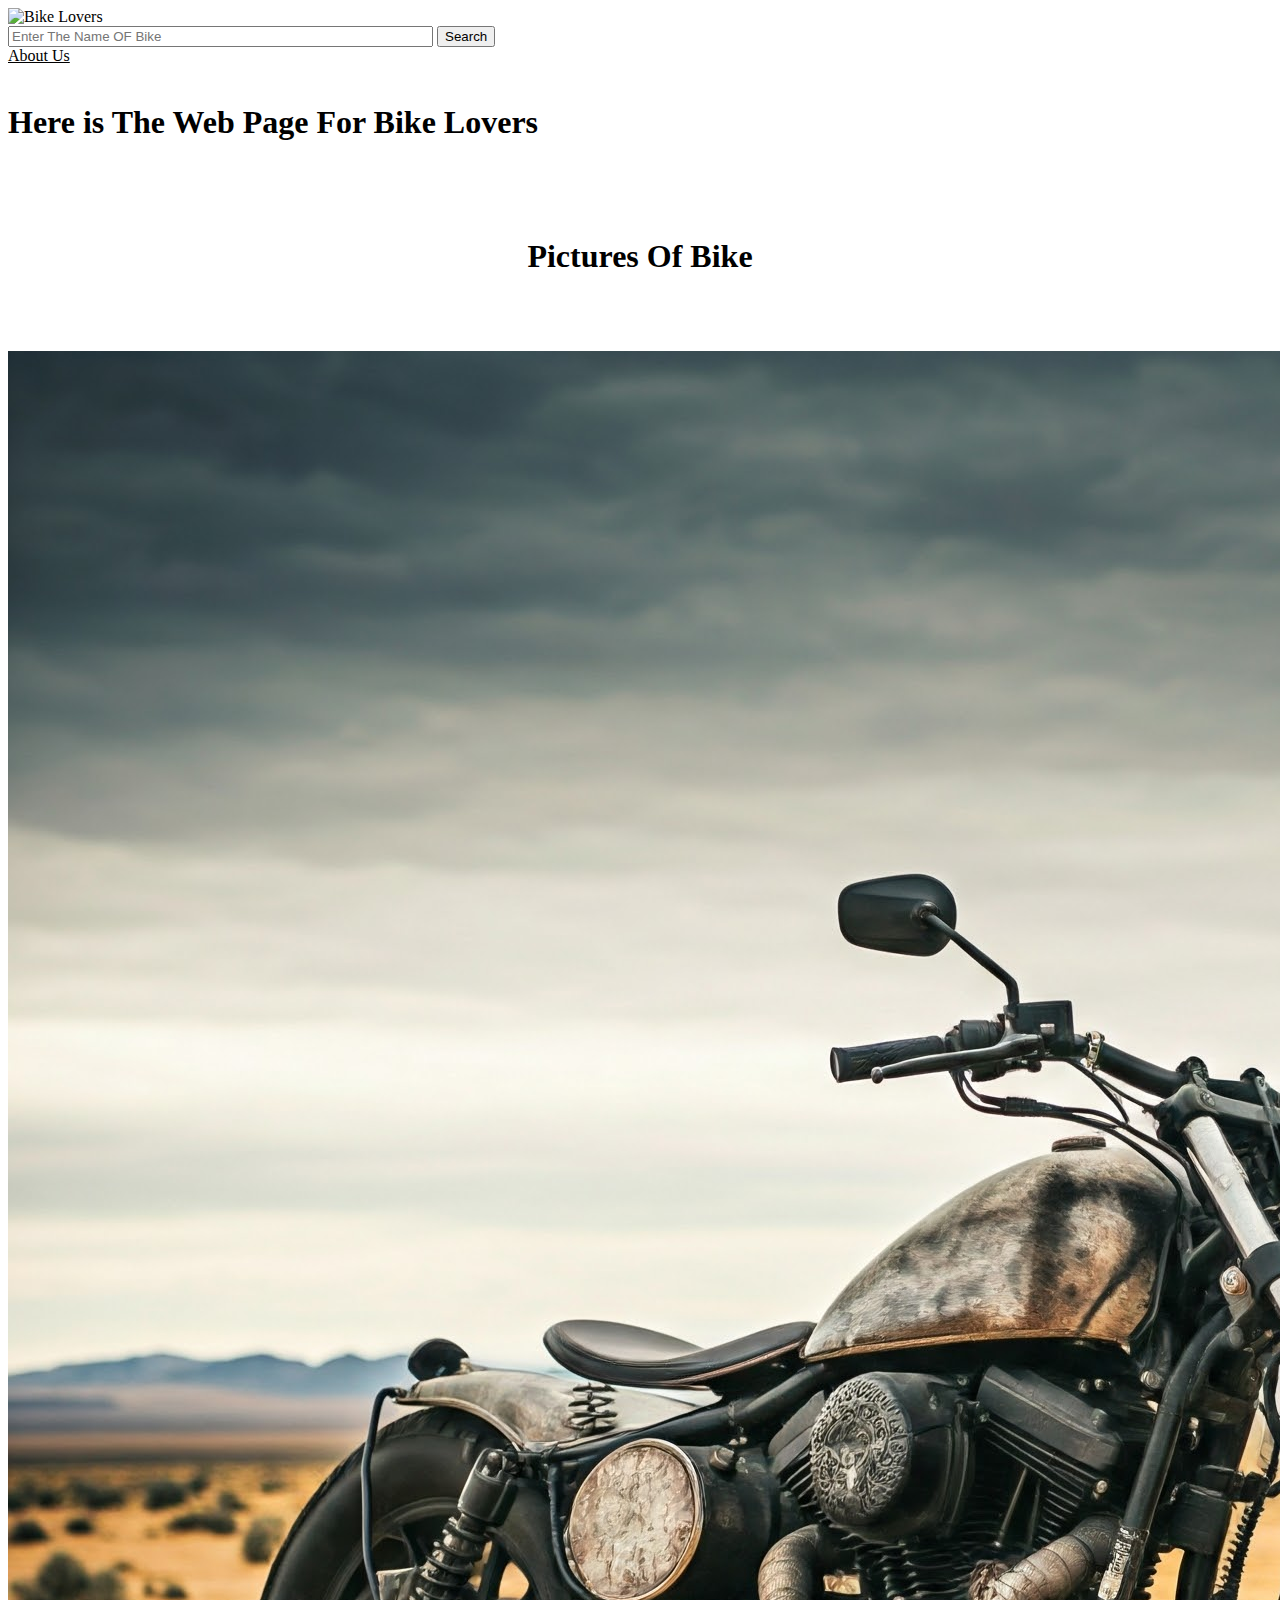
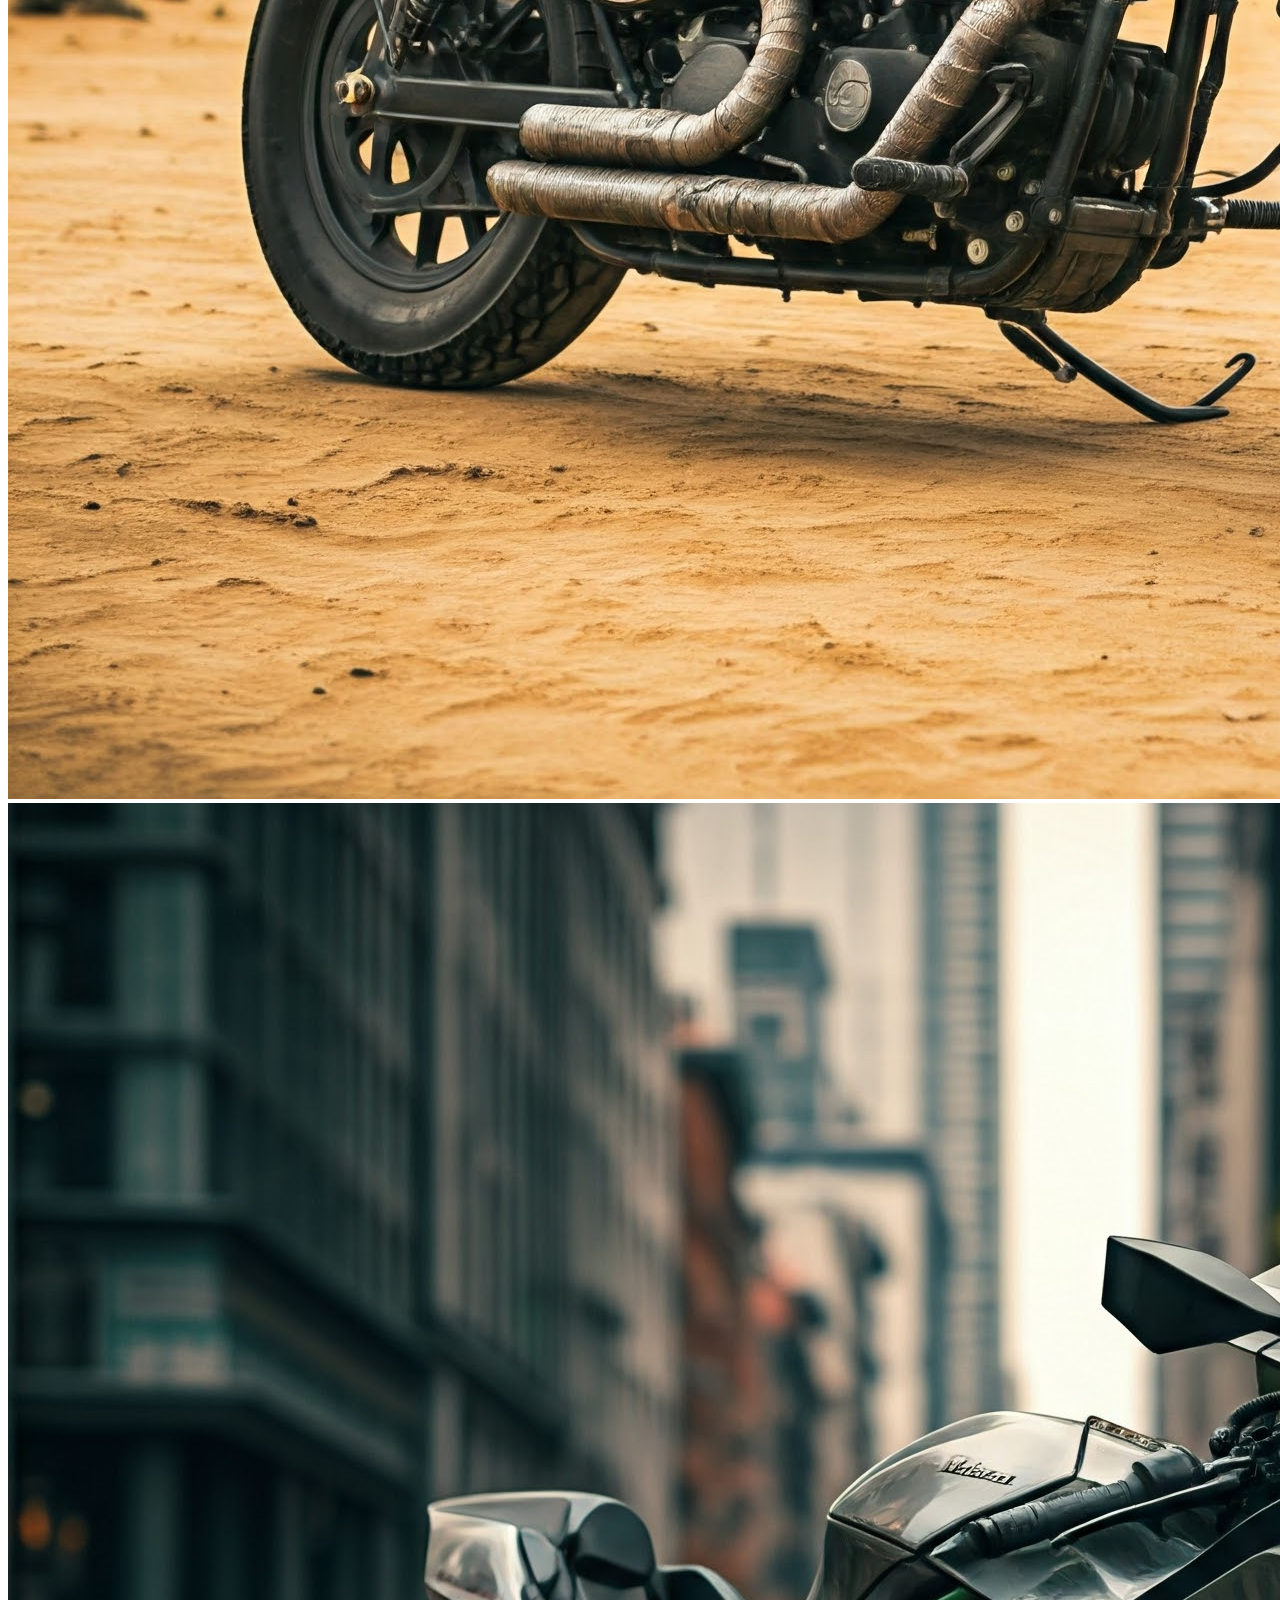
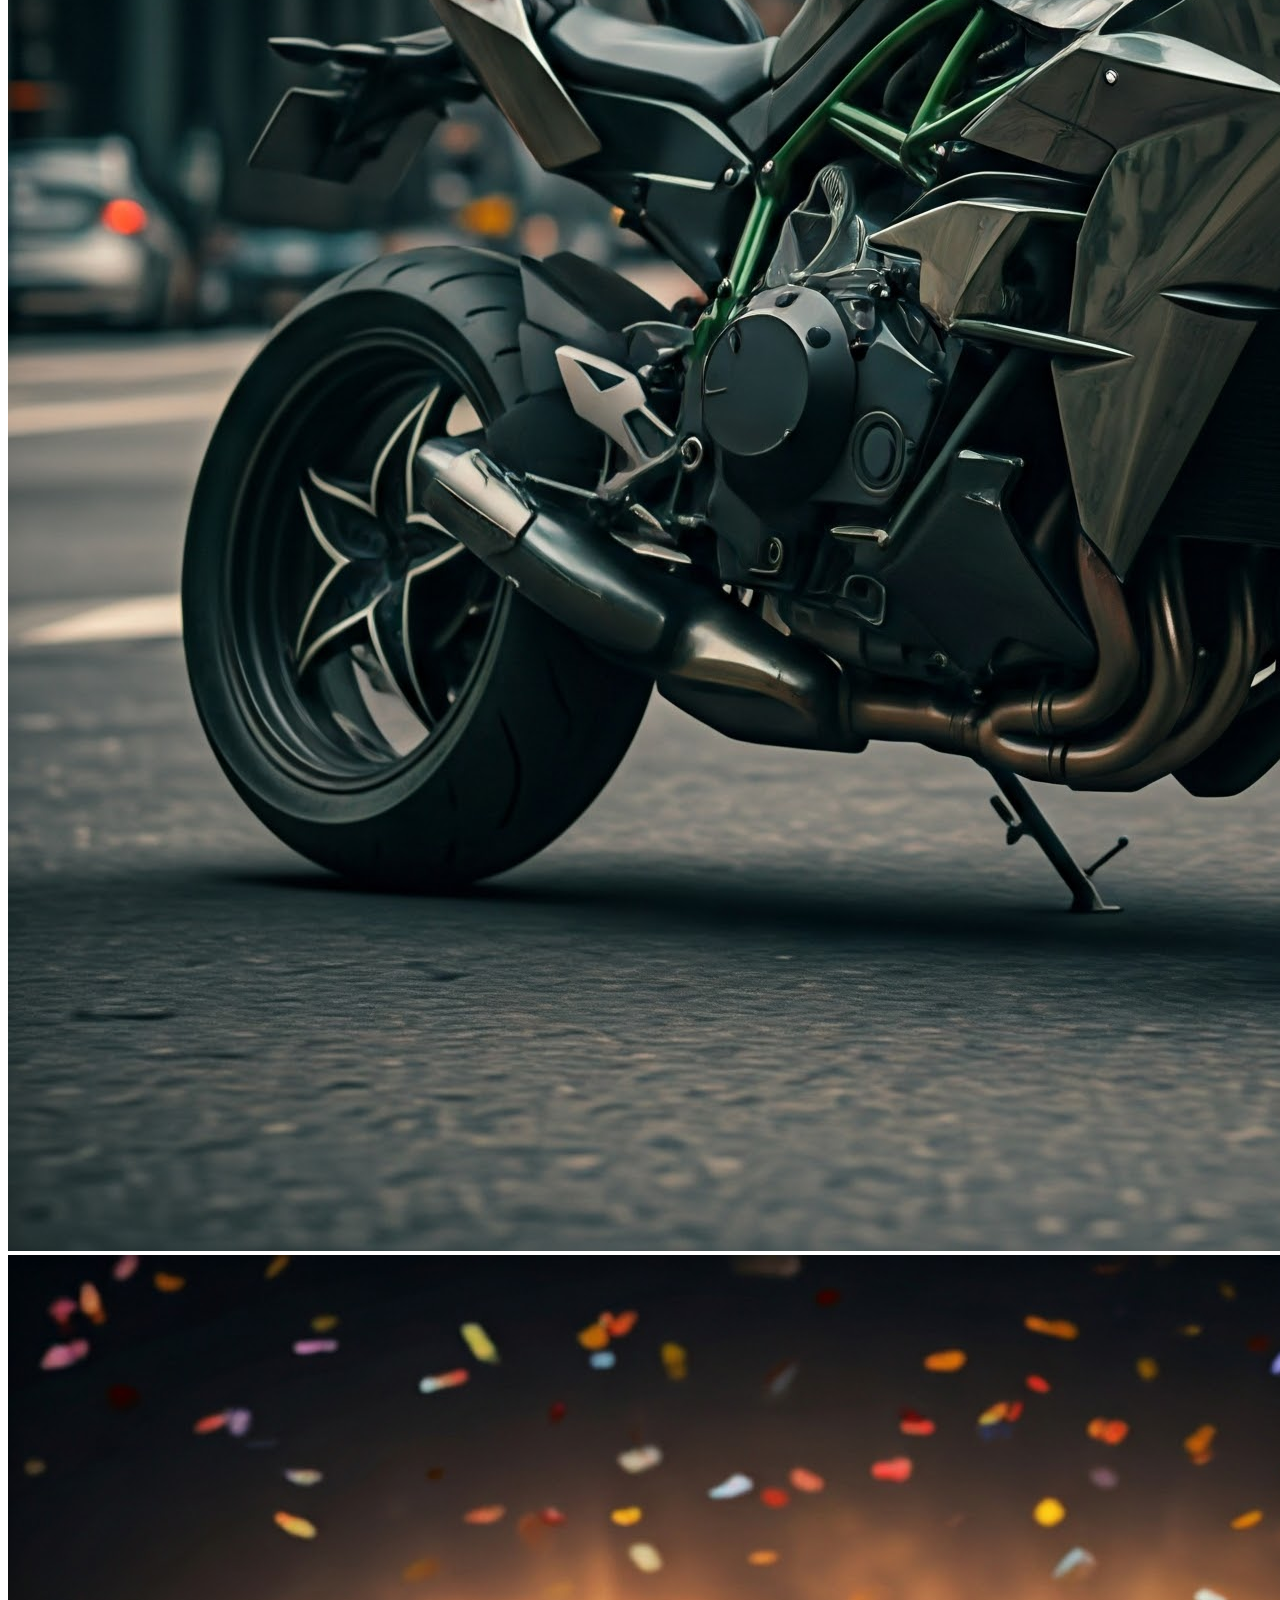
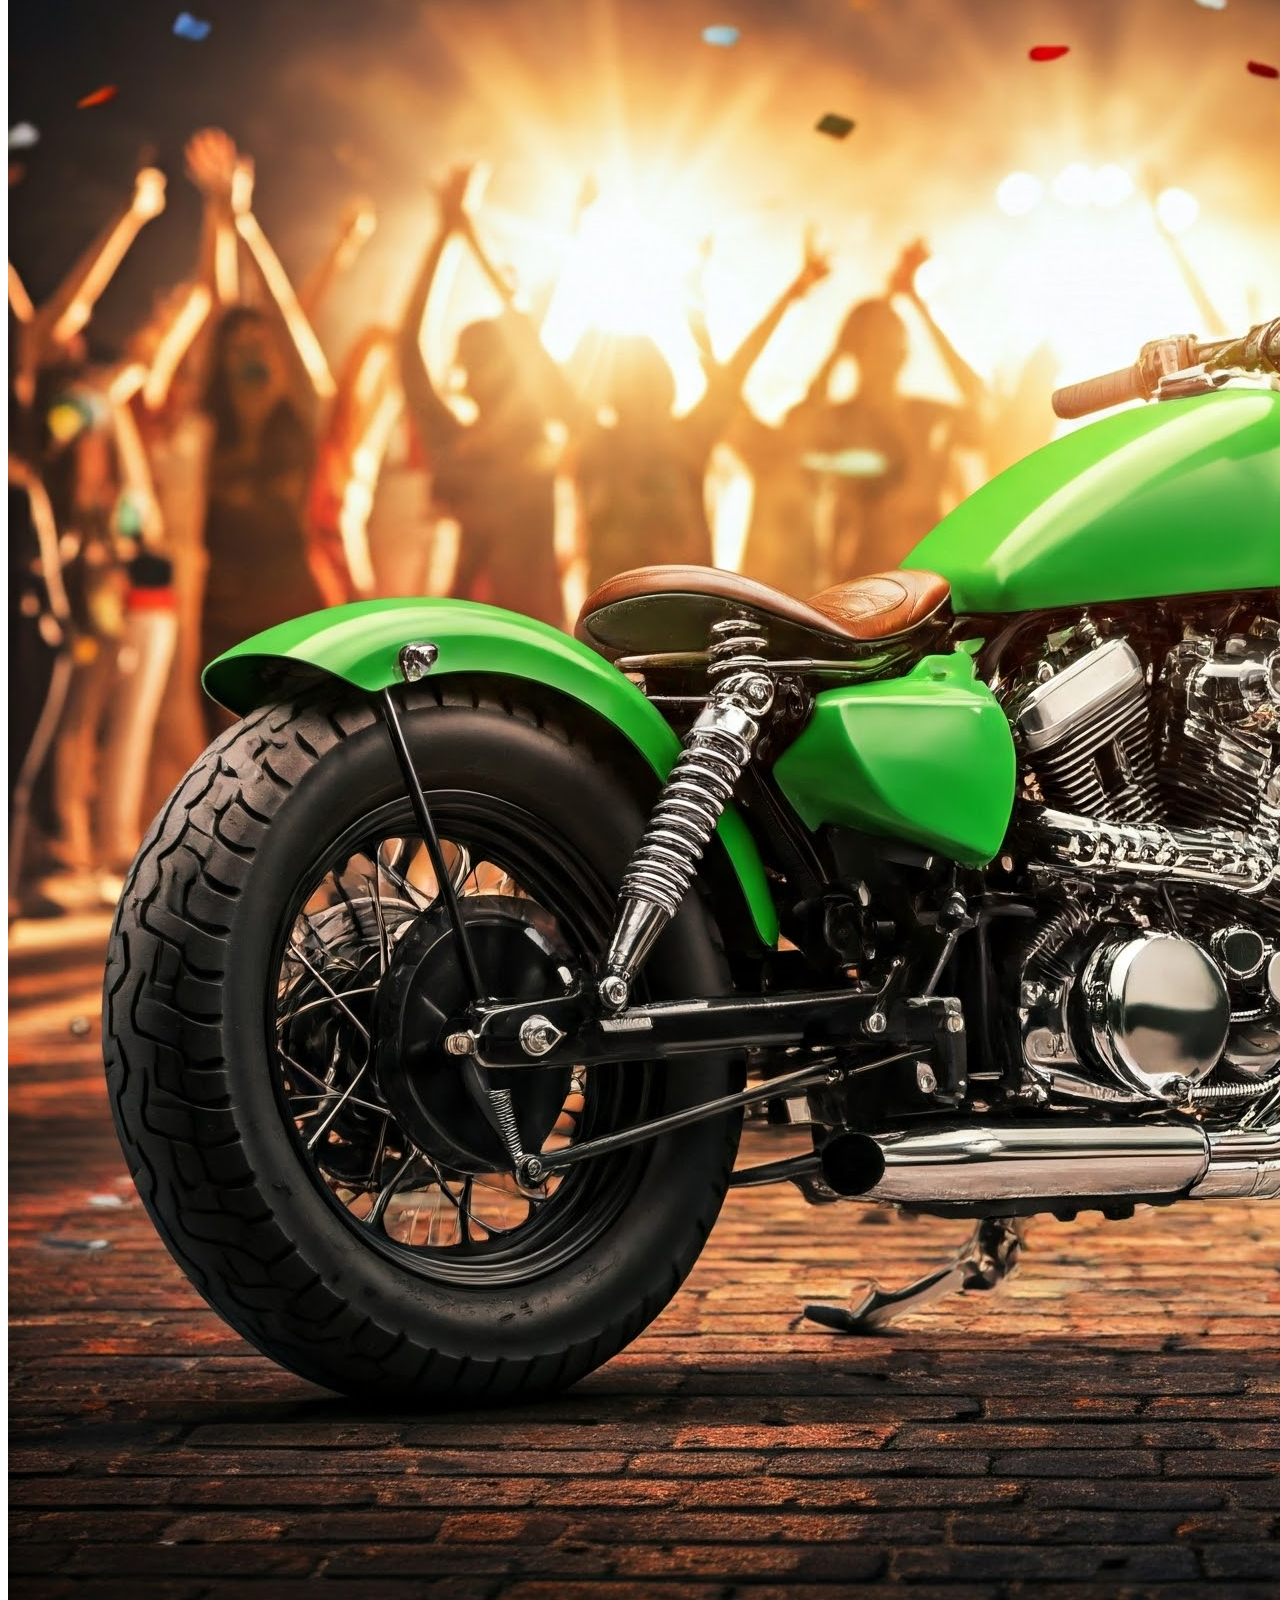
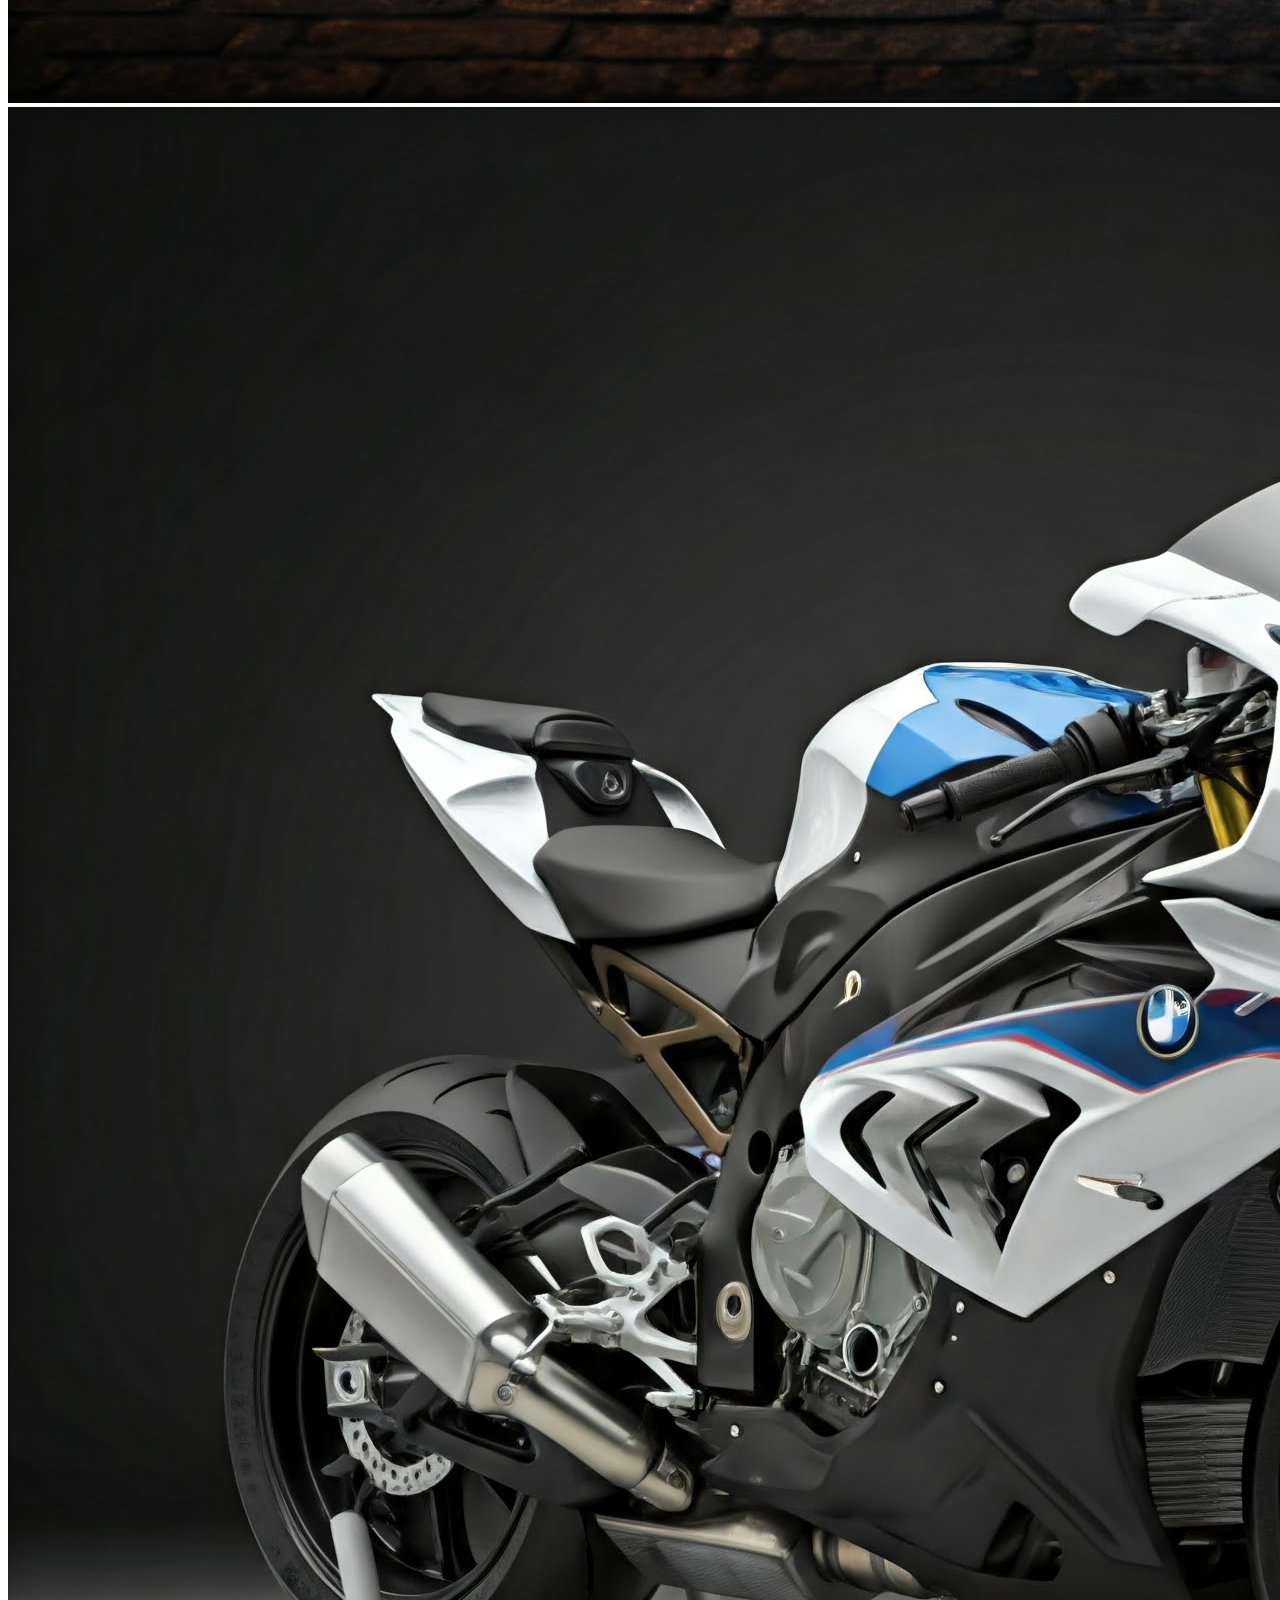
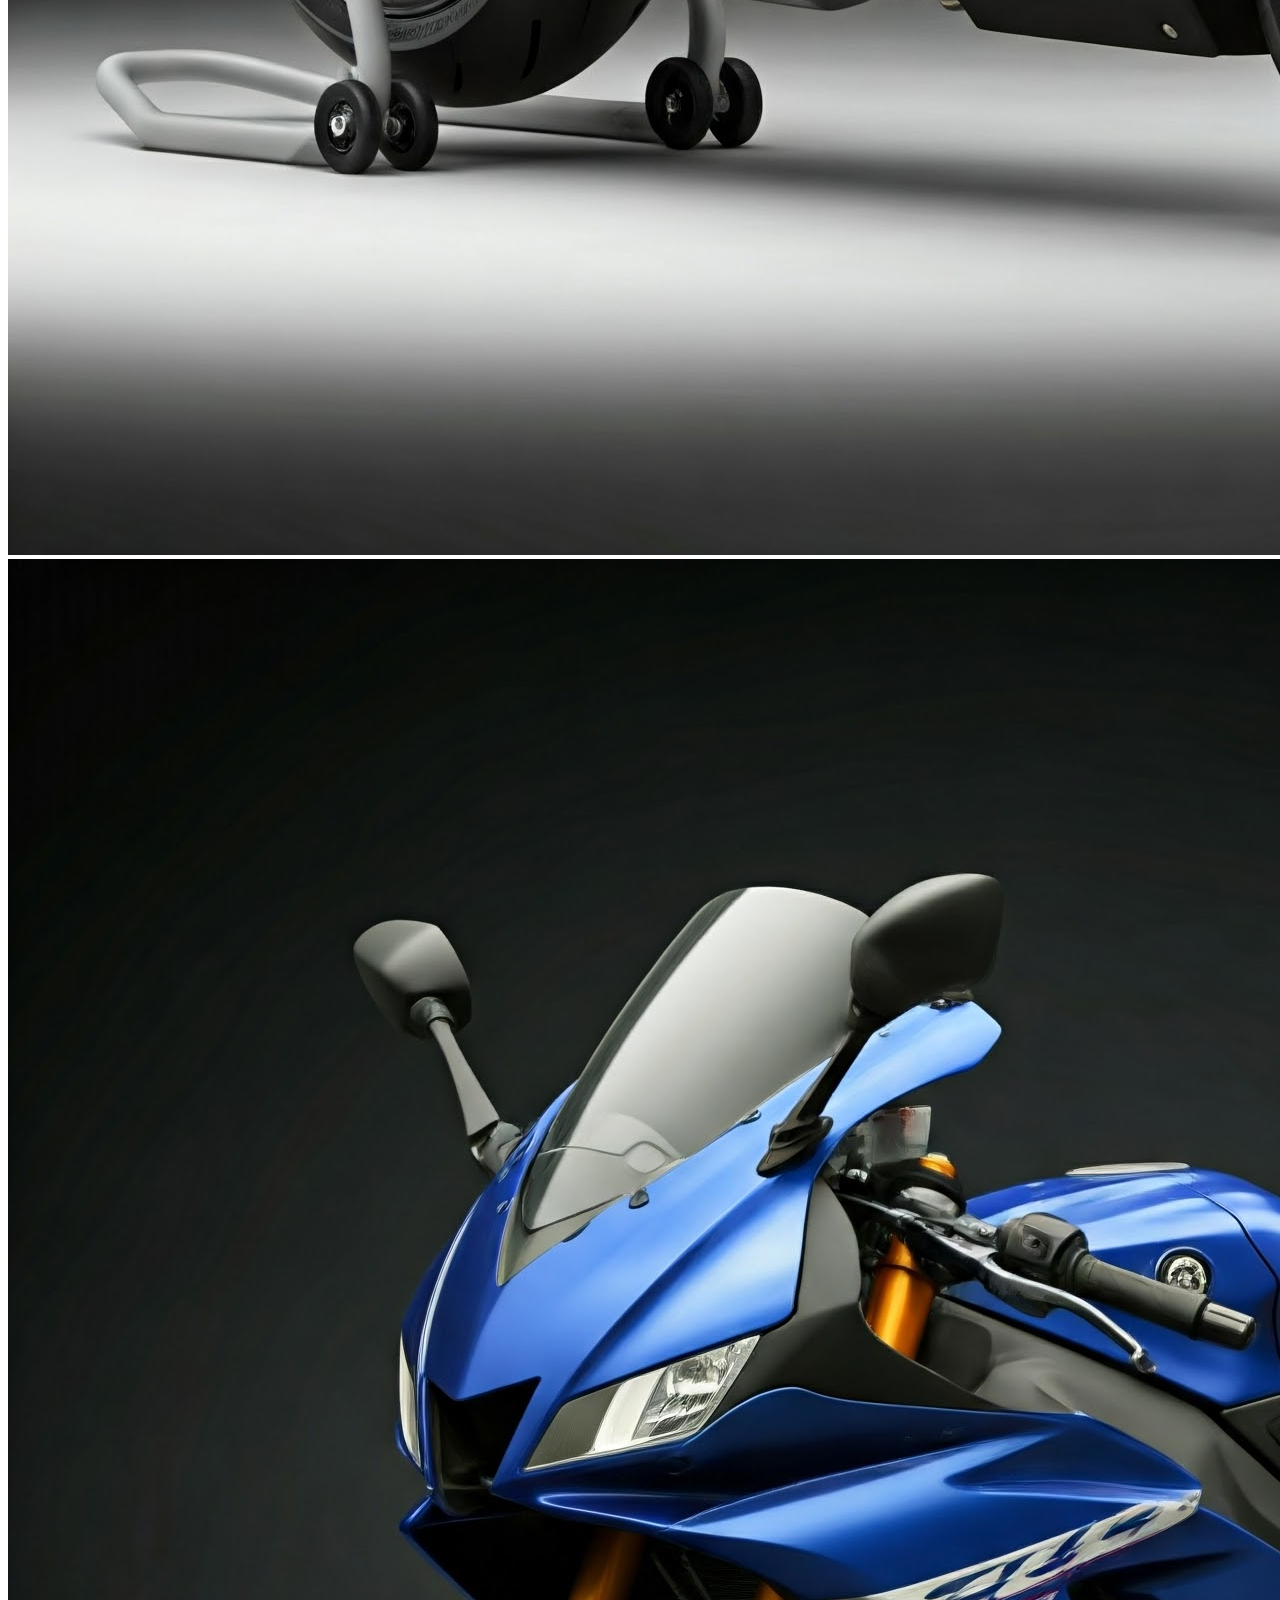
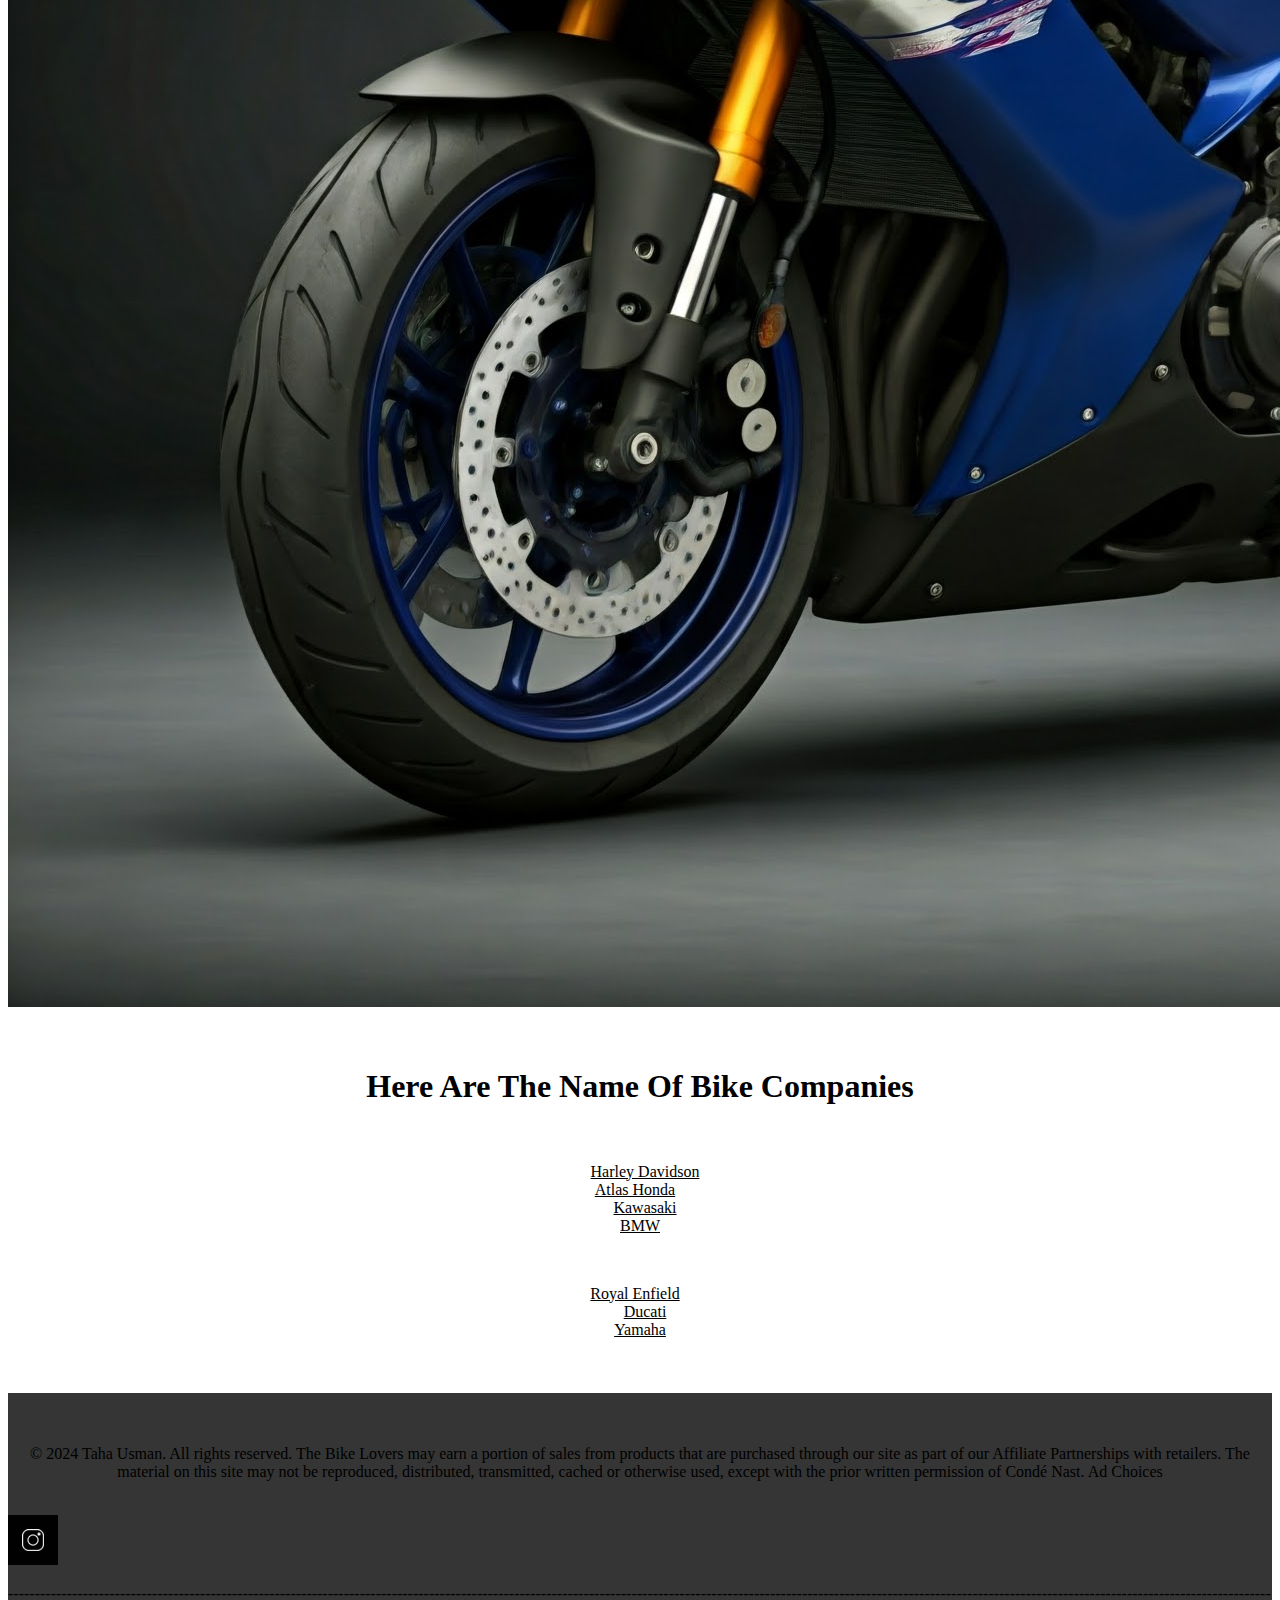
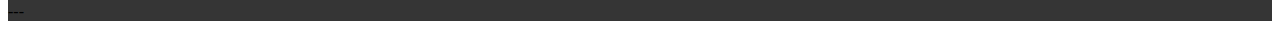
==== index.html @ 3dc723a4 "index.html" ====
<!DOCTYPE html>
<head>
  <title>The Bike Lovers</title>
    <script src="https://cdn.tailwindcss.com"></script>
    <style>
      header{width: 1550px;}
      *{color: rgb(0, 0, 0);}
      footer{background-color: rgb(53, 53, 53);}
    </style>
</head>
<body>
  <div>
      <header class="w-full">
        <div class="Test">
          <nav class="bg-gray-800 shadow-sm max-w-full">
            <div class="container mx-auto px-4 py-2 flex justify-between items-center">
              <div class="logo">
                <img src="https://tse2.mm.bing.net/th?id=OIG3.rfXj9Ju9nB1qy1TOFhB3&pid=ImgGn" alt="Bike Lovers" width="70px" >
              </div>
              <div>
                <form action="https://www.google.com/search" method="get">
                  <input type="text" class=" border rounded-md px-3 py-2" placeholder="Enter The Name OF Bike" name="q" size="50px">
                  <button class="bg-gray-200 hover:bg-gray-300 text-gray-700 font-bold py-2 px-4 rounded-r-md">Search</button>
                </form>
              </div>
              <div class="nav-links flex items-center">
                <a href="#" class="text-gray-700 hover:text-gray-900 px-3 py-2">About Us</a>
                <img src="https://lh3.googleusercontent.com/a/ACg8ocLNeeb9Hpg6exWKTVw003IMnFUYGZ7rFXyTgI00wrvGjvDqPD8p=s354-c-no" width="50px" style="float: right; margin-right: 20px;" class="rounded-full" >
              </div>
            </div
          </nav>
        </div>
      </header>
     </div>
     <div class="Main"><br>
      <h1 class="text-5xl font-bold text-blue-900 text-center">Here is The Web Page For Bike Lovers</h1><br><br><br>
      <div>
        <h1 class="text-4xl font-bold text-500 italic" style="text-align: center;">Pictures Of Bike</h1><br><br><br>
        <div class="grid grid-cols-5 gap-5">
          <div>
            <img src="Heavy bike.jpeg">
          </div>
          <div>
            <img src="Sports Bike.jpeg" >
          </div>
          <div>
            <img src="Modified Bike.jpeg">
          </div>
          <div>
            <img src="BMW Bikw.jpeg">
          </div>
          <div>
            <img src="Yamaha Bike.jpeg"><br><br><br>
          </div>
          </div>
        </div>
        <div style="text-align: center;">
          <h1 class="text-4xl font-bold text-500 italic" style="text-align: center;">Here Are The Name Of Bike Companies </h1><br><br>
        <div class="grid grid-cols-3 gap-3">
          <div class="bg-blue-500 text-white px-4 py-3 rounded col-span-2 text-3xl" style="margin-left: 10px;">
            <a href="Harley Davidson.html">Harley Davidson</a>
          </div>
          <div class="bg-purple-500 text-white px-4 py-3 rounded text-3xl" style="margin-right: 10px;">
            <a href="Atlas Honda.html">Atlas Honda</a>
          </div>
          <div class="bg-yellow-500 text-white px-4 py-3 rounded text-3xl" style="margin-left: 10px;">
            <a href="Kawasaki.html">Kawasaki</a>
          </div>
          <div class="bg-orange-500 text-white px-4 py-3 rounded text-3xl">
            <a href="https://www.bmwmotorcycles.com/">BMW</a>
          </div>
          <div class="bg-green-500 text-white px-4 py-3 rounded row-span-2 text-3xl" style="padding-top: 50px; margin-right:10px;">
            <a href="https://www.royalenfield.com/">Royal Enfield</a>
          </div>
          <div class="bg-red-500 text-white px-4 py-3 rounded text-3xl" style="margin-left: 10px;">
            <a href="https://www.ducati.com/">Ducati</a>
          </div>
          <div class="bg-pink-500 text-white px-4 py-3 rounded text-3xl">
            <a href="https://yamaha-motor.com/">Yamaha</a>
          </div>
        </div>
        </div><br><br><br>
      </div>
     </div>
     <div>
      <footer><br><br>
        <p class="text-1xl" style="text-align: center;">© 2024 Taha Usman. All rights reserved. The Bike Lovers may earn a portion of sales from products that are purchased through our site as part of our Affiliate Partnerships with retailers. The material on this site may not be reproduced, distributed, transmitted, cached or otherwise used, except with the prior written permission of Condé Nast. Ad Choices</p><br>
        <a href="https://www.instagram.com/t.usman2010/">
          <img src="[data-uri]" alt="Description of image" class="rounded-full" style="width: 50px;">
        </a>
        <p>[base64]</p>
      </footer>
     </div>
  </div>
</body>
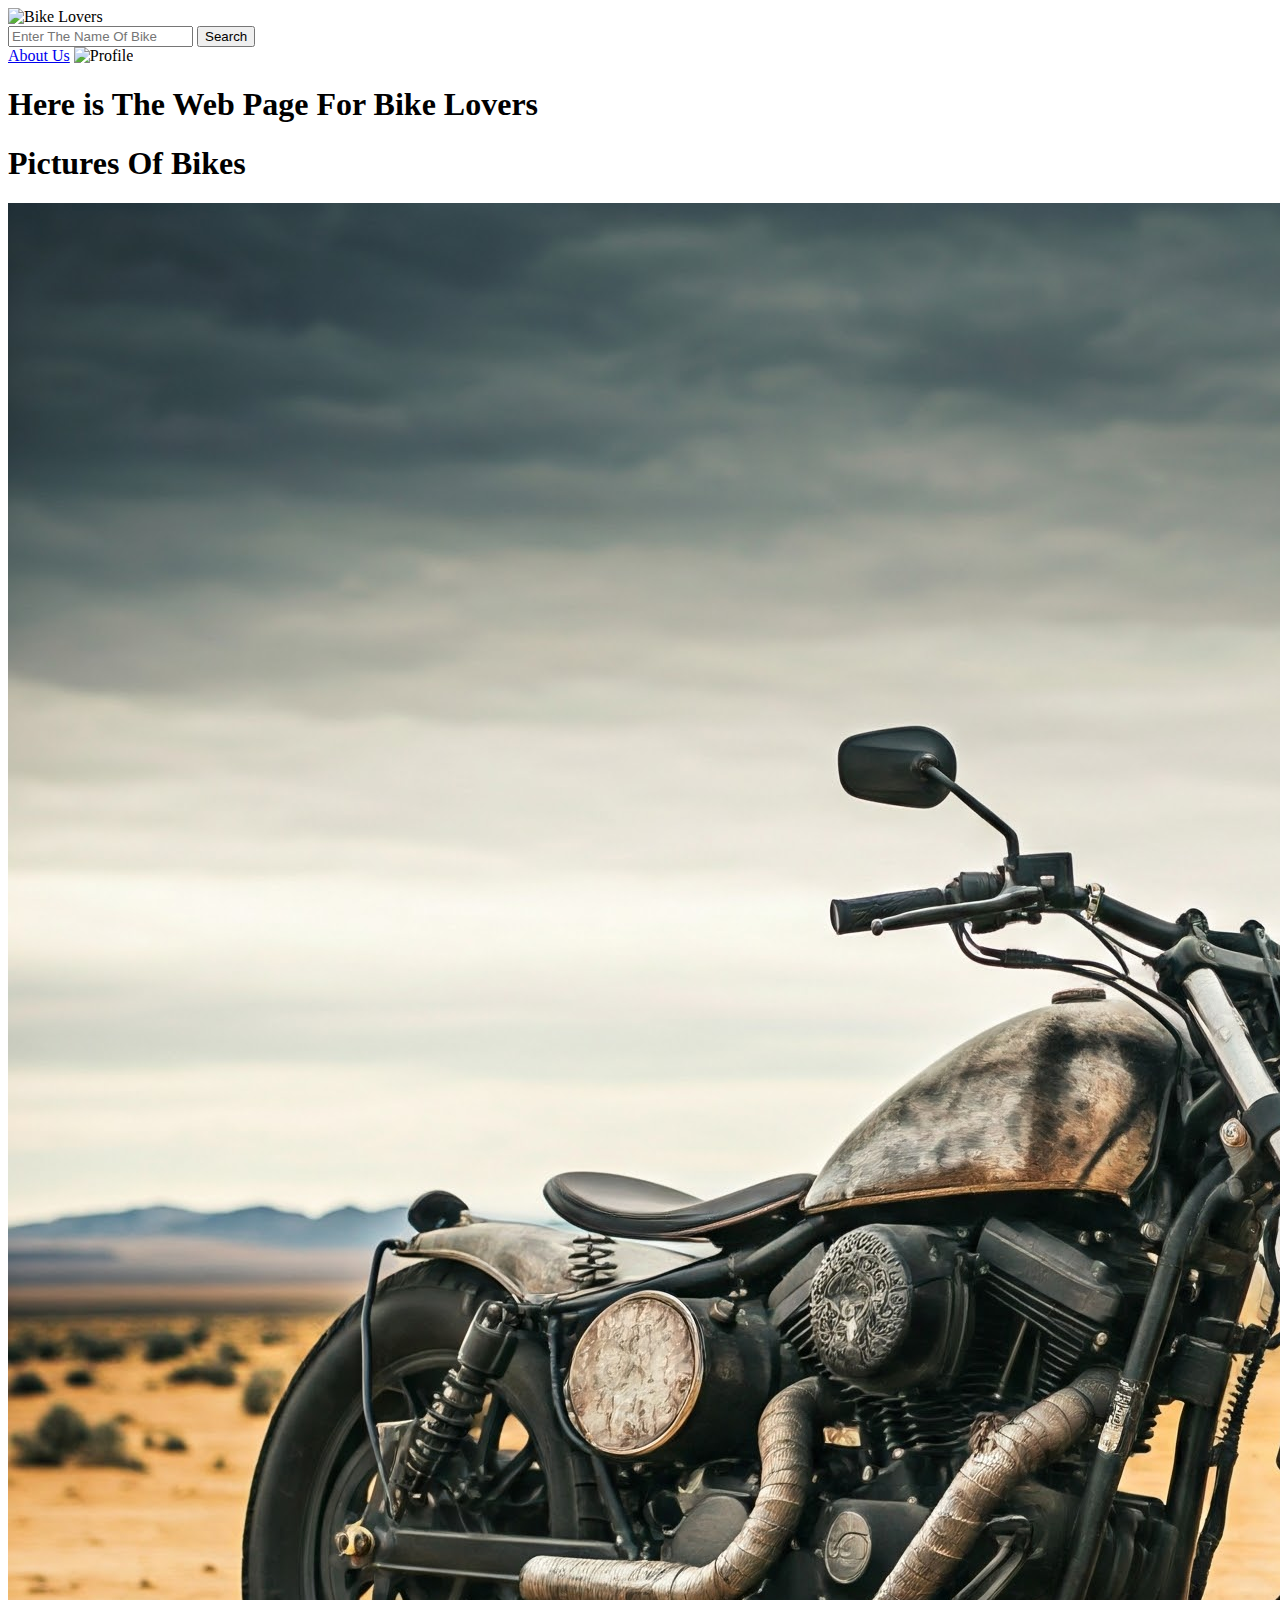
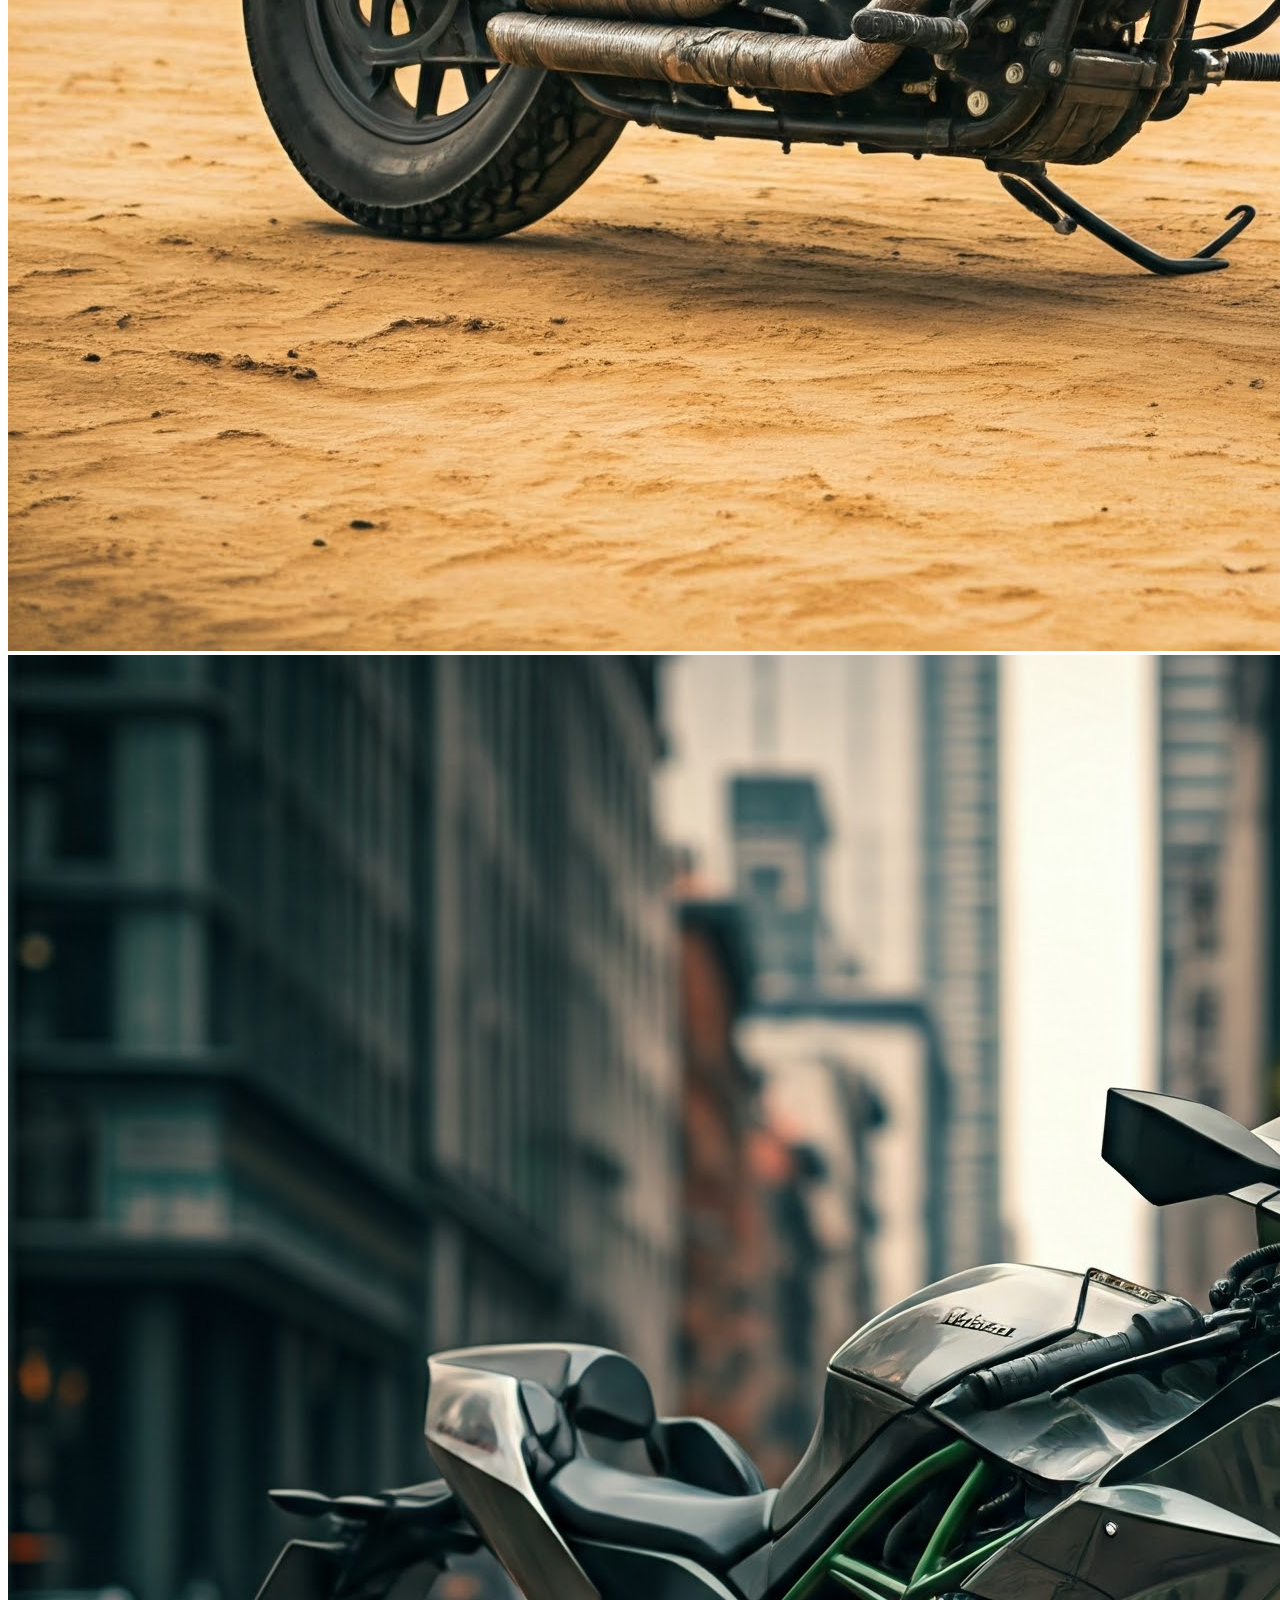
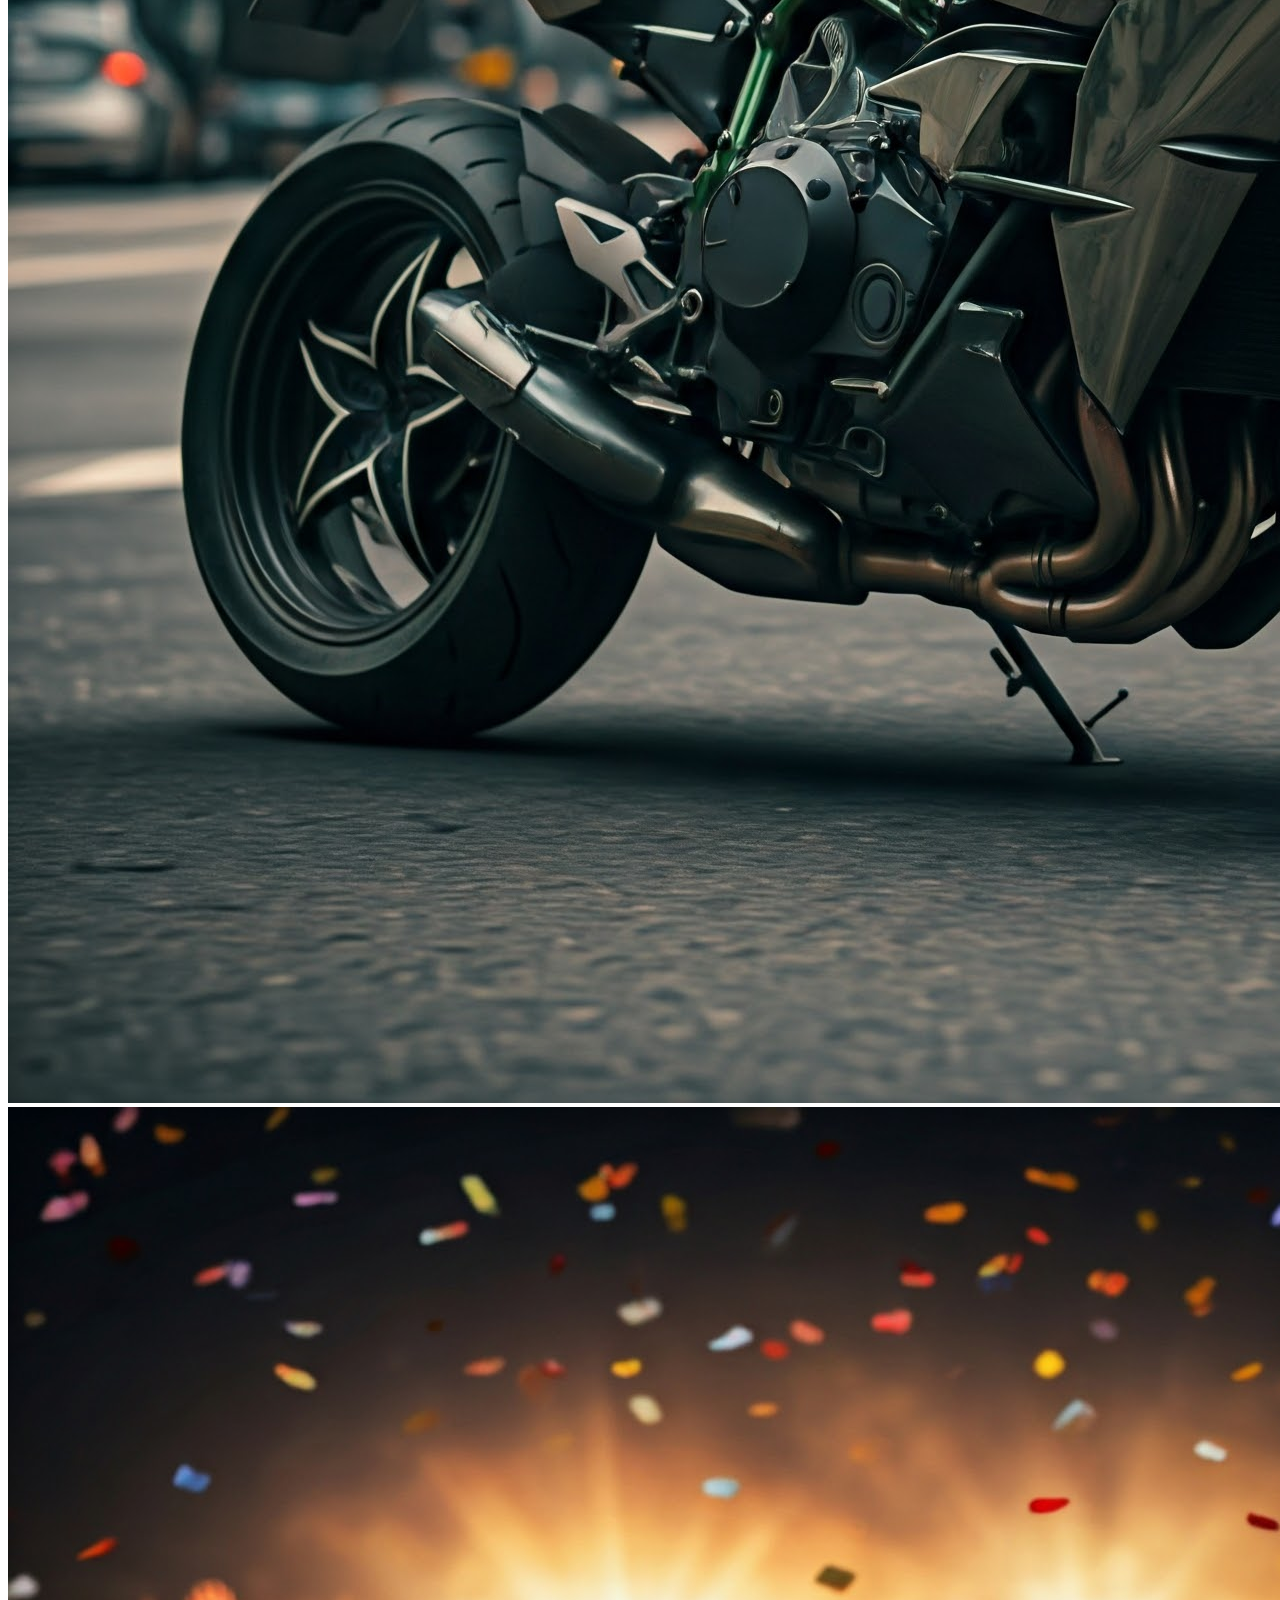
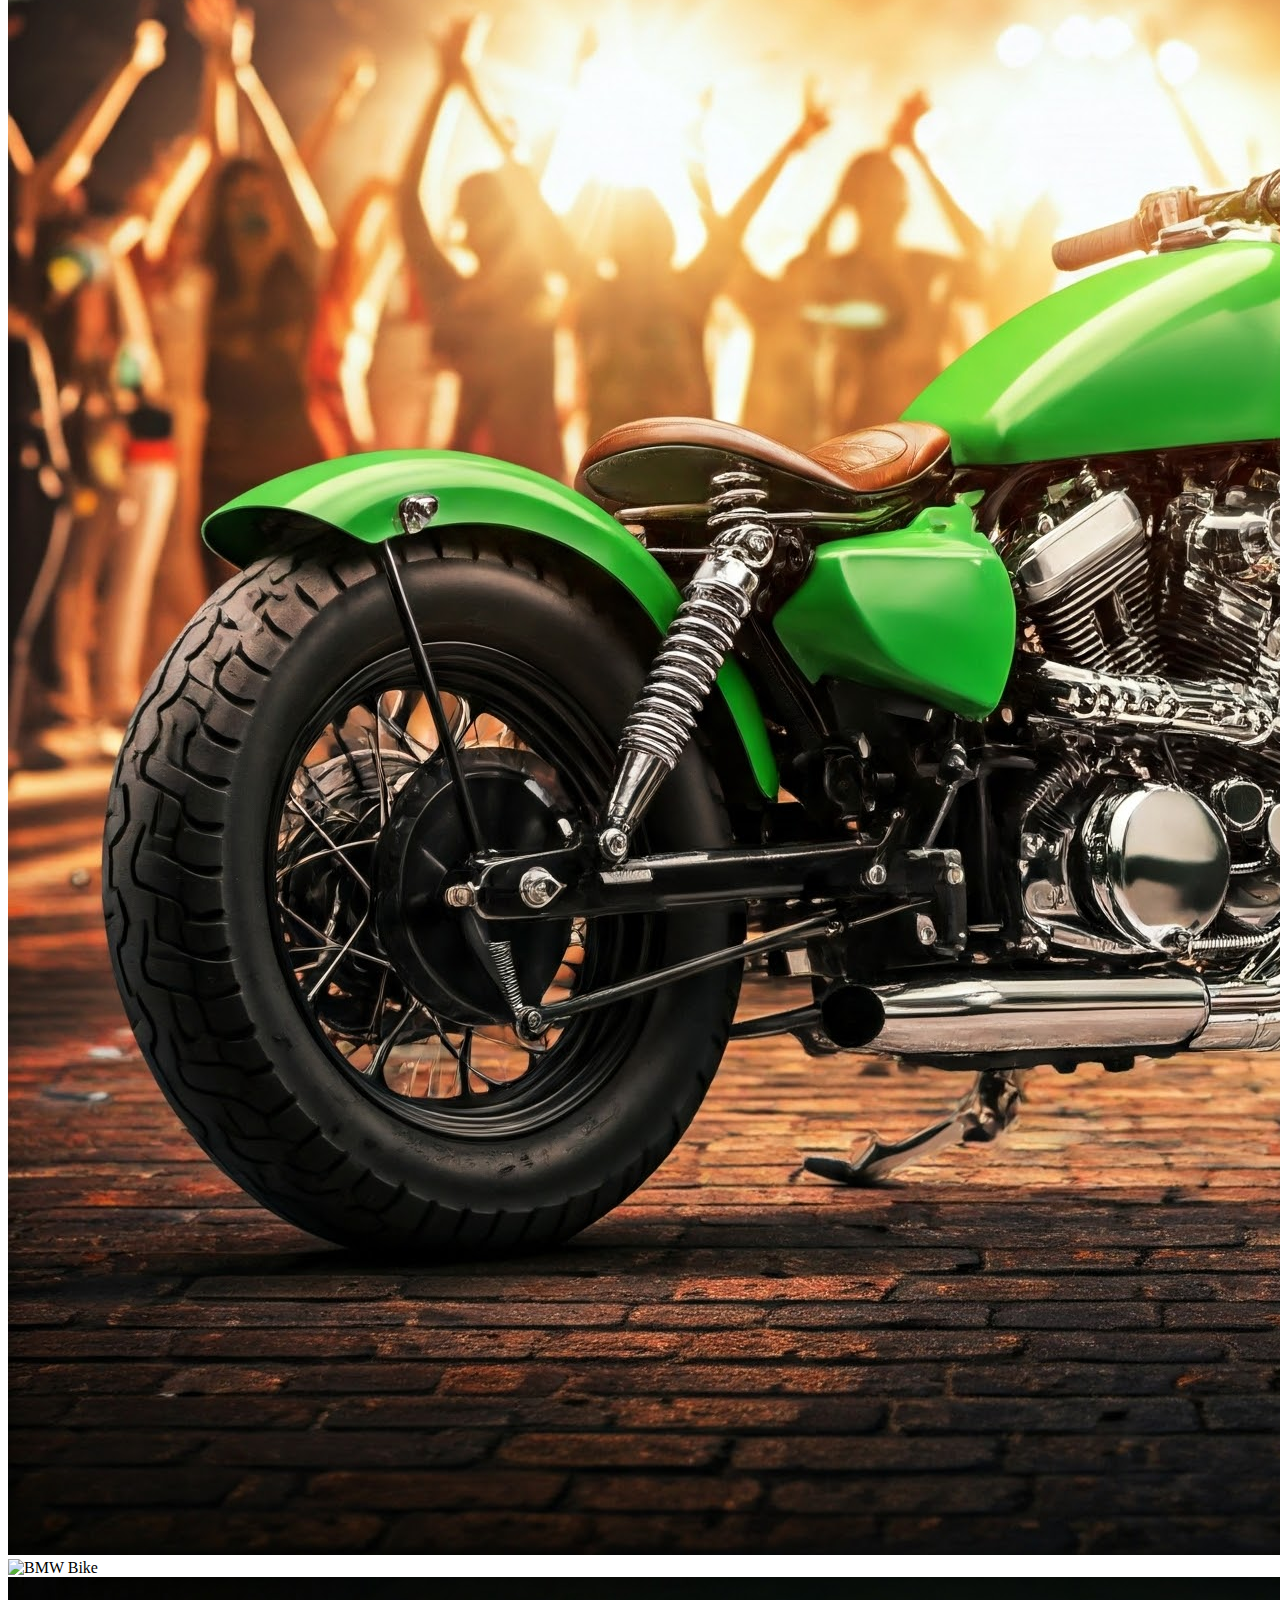
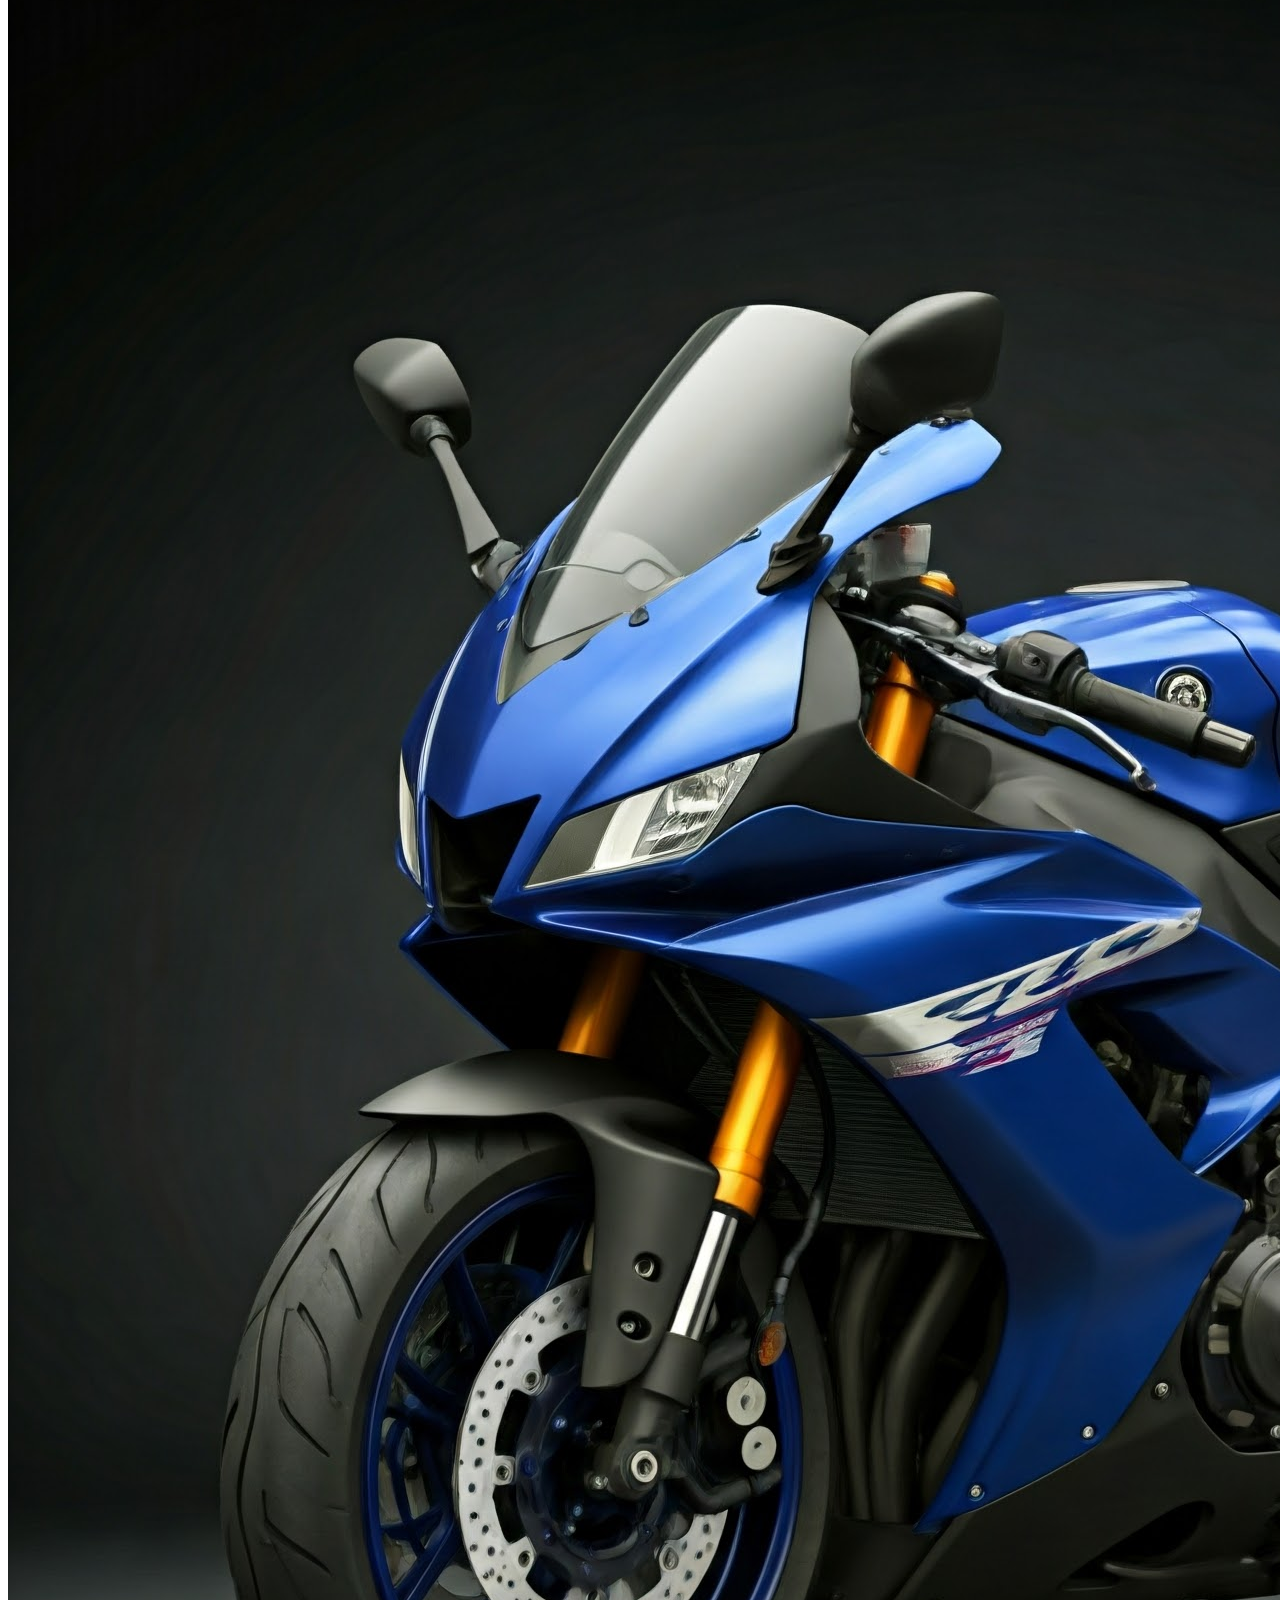
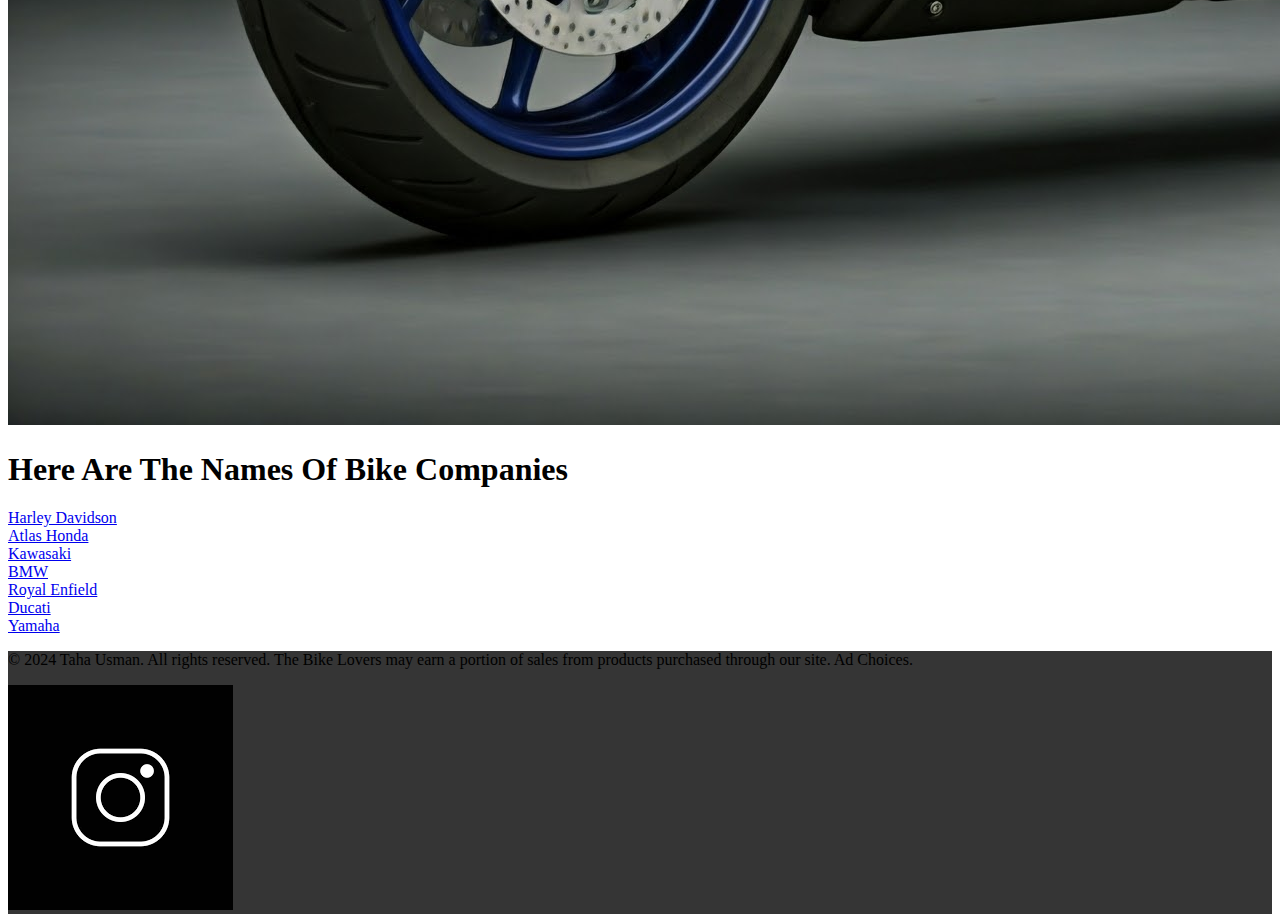
==== commit eb8e2946: "Update index.html" ====
--- a/index.html
+++ b/index.html
@@ -1,95 +1,113 @@
 <!DOCTYPE html>
+<html lang="en">
 <head>
   <title>The Bike Lovers</title>
-    <script src="https://cdn.tailwindcss.com"></script>
-    <style>
-      header{width: 1550px;}
-      *{color: rgb(0, 0, 0);}
-      footer{background-color: rgb(53, 53, 53);}
-    </style>
+  <script src="https://cdn.tailwindcss.com"></script>
+  <style>
+    header {
+      width: 100%;
+    }
+    footer {
+      background-color: rgb(53, 53, 53);
+    }
+  </style>
 </head>
 <body>
   <div>
-      <header class="w-full">
-        <div class="Test">
-          <nav class="bg-gray-800 shadow-sm max-w-full">
-            <div class="container mx-auto px-4 py-2 flex justify-between items-center">
-              <div class="logo">
-                <img src="https://tse2.mm.bing.net/th?id=OIG3.rfXj9Ju9nB1qy1TOFhB3&pid=ImgGn" alt="Bike Lovers" width="70px" >
-              </div>
-              <div>
-                <form action="https://www.google.com/search" method="get">
-                  <input type="text" class=" border rounded-md px-3 py-2" placeholder="Enter The Name OF Bike" name="q" size="50px">
-                  <button class="bg-gray-200 hover:bg-gray-300 text-gray-700 font-bold py-2 px-4 rounded-r-md">Search</button>
-                </form>
-              </div>
-              <div class="nav-links flex items-center">
-                <a href="#" class="text-gray-700 hover:text-gray-900 px-3 py-2">About Us</a>
-                <img src="https://lh3.googleusercontent.com/a/ACg8ocLNeeb9Hpg6exWKTVw003IMnFUYGZ7rFXyTgI00wrvGjvDqPD8p=s354-c-no" width="50px" style="float: right; margin-right: 20px;" class="rounded-full" >
-              </div>
-            </div
-          </nav>
-        </div>
-      </header>
-     </div>
-     <div class="Main"><br>
-      <h1 class="text-5xl font-bold text-blue-900 text-center">Here is The Web Page For Bike Lovers</h1><br><br><br>
-      <div>
-        <h1 class="text-4xl font-bold text-500 italic" style="text-align: center;">Pictures Of Bike</h1><br><br><br>
-        <div class="grid grid-cols-5 gap-5">
-          <div>
-            <img src="Heavy bike.jpeg">
+    <header class="w-full">
+      <nav class="bg-gray-800 shadow-sm">
+        <div class="container mx-auto px-4 py-4 flex flex-wrap items-center justify-between">
+          <div class="flex items-center space-x-4">
+            <img
+              src="https://tse2.mm.bing.net/th?id=OIG3.rfXj9Ju9nB1qy1TOFhB3&pid=ImgGn"
+              alt="Bike Lovers"
+              class="w-16 h-16"
+            />
           </div>
-          <div>
-            <img src="Sports Bike.jpeg" >
+          <div class="flex-grow w-full md:w-auto">
+            <form action="https://www.google.com/search" method="get" class="flex flex-wrap justify-center">
+              <input
+                type="text"
+                class="border rounded-md px-3 py-2 w-full md:w-96"
+                placeholder="Enter The Name Of Bike"
+                name="q"
+              />
+              <button
+                class="bg-gray-200 hover:bg-gray-300 text-gray-700 font-bold py-2 px-4 rounded-md mt-2 md:mt-0 md:ml-2"
+              >
+                Search
+              </button>
+            </form>
           </div>
-          <div>
-            <img src="Modified Bike.jpeg">
-          </div>
-          <div>
-            <img src="BMW Bikw.jpeg">
-          </div>
-          <div>
-            <img src="Yamaha Bike.jpeg"><br><br><br>
-          </div>
+          <div class="nav-links flex items-center space-x-6 mt-4 md:mt-0">
+            <a href="#" class="text-gray-200 hover:text-gray-400">About Us</a>
+            <img
+              src="https://lh3.googleusercontent.com/a/ACg8ocLNeeb9Hpg6exWKTVw003IMnFUYGZ7rFXyTgI00wrvGjvDqPD8p=s354-c-no"
+              alt="Profile"
+              class="rounded-full w-12 h-12"
+            />
           </div>
         </div>
-        <div style="text-align: center;">
-          <h1 class="text-4xl font-bold text-500 italic" style="text-align: center;">Here Are The Name Of Bike Companies </h1><br><br>
-        <div class="grid grid-cols-3 gap-3">
-          <div class="bg-blue-500 text-white px-4 py-3 rounded col-span-2 text-3xl" style="margin-left: 10px;">
-            <a href="Harley Davidson.html">Harley Davidson</a>
-          </div>
-          <div class="bg-purple-500 text-white px-4 py-3 rounded text-3xl" style="margin-right: 10px;">
-            <a href="Atlas Honda.html">Atlas Honda</a>
-          </div>
-          <div class="bg-yellow-500 text-white px-4 py-3 rounded text-3xl" style="margin-left: 10px;">
-            <a href="Kawasaki.html">Kawasaki</a>
-          </div>
-          <div class="bg-orange-500 text-white px-4 py-3 rounded text-3xl">
-            <a href="https://www.bmwmotorcycles.com/">BMW</a>
-          </div>
-          <div class="bg-green-500 text-white px-4 py-3 rounded row-span-2 text-3xl" style="padding-top: 50px; margin-right:10px;">
-            <a href="https://www.royalenfield.com/">Royal Enfield</a>
-          </div>
-          <div class="bg-red-500 text-white px-4 py-3 rounded text-3xl" style="margin-left: 10px;">
-            <a href="https://www.ducati.com/">Ducati</a>
-          </div>
-          <div class="bg-pink-500 text-white px-4 py-3 rounded text-3xl">
-            <a href="https://yamaha-motor.com/">Yamaha</a>
-          </div>
+      </nav>
+    </header>
+  </div>
+  <div class="main my-8">
+    <h1 class="text-3xl md:text-5xl font-bold text-blue-900 text-center">
+      Here is The Web Page For Bike Lovers
+    </h1>
+    <div class="mt-12">
+      <h1 class="text-2xl md:text-4xl font-bold italic text-center">
+        Pictures Of Bikes
+      </h1>
+      <div class="grid grid-cols-2 md:grid-cols-4 lg:grid-cols-5 gap-5 mt-6 px-4">
+        <img src="Heavy bike.jpeg" alt="Heavy Bike" class="w-full rounded shadow">
+        <img src="Sports Bike.jpeg" alt="Sports Bike" class="w-full rounded shadow">
+        <img src="Modified Bike.jpeg" alt="Modified Bike" class="w-full rounded shadow">
+        <img src="BMW Bike.jpeg" alt="BMW Bike" class="w-full rounded shadow">
+        <img src="Yamaha Bike.jpeg" alt="Yamaha Bike" class="w-full rounded shadow">
+      </div>
+    </div>
+    <div class="mt-12 text-center px-4">
+      <h1 class="text-2xl md:text-4xl font-bold italic">
+        Here Are The Names Of Bike Companies
+      </h1>
+      <div class="grid grid-cols-1 md:grid-cols-2 lg:grid-cols-3 gap-4 mt-6">
+        <div class="bg-blue-500 text-white px-4 py-3 rounded text-xl text-center">
+          <a href="Harley Davidson.html">Harley Davidson</a>
         </div>
-        </div><br><br><br>
+        <div class="bg-purple-500 text-white px-4 py-3 rounded text-xl text-center">
+          <a href="Atlas Honda.html">Atlas Honda</a>
+        </div>
+        <div class="bg-yellow-500 text-white px-4 py-3 rounded text-xl text-center">
+          <a href="Kawasaki.html">Kawasaki</a>
+        </div>
+        <div class="bg-orange-500 text-white px-4 py-3 rounded text-xl text-center">
+          <a href="https://www.bmwmotorcycles.com/">BMW</a>
+        </div>
+        <div class="bg-green-500 text-white px-4 py-3 rounded text-xl text-center">
+          <a href="https://www.royalenfield.com/">Royal Enfield</a>
+        </div>
+        <div class="bg-red-500 text-white px-4 py-3 rounded text-xl text-center">
+          <a href="https://www.ducati.com/">Ducati</a>
+        </div>
+        <div class="bg-pink-500 text-white px-4 py-3 rounded text-xl text-center">
+          <a href="https://yamaha-motor.com/">Yamaha</a>
+        </div>
       </div>
-     </div>
-     <div>
-      <footer><br><br>
-        <p class="text-1xl" style="text-align: center;">© 2024 Taha Usman. All rights reserved. The Bike Lovers may earn a portion of sales from products that are purchased through our site as part of our Affiliate Partnerships with retailers. The material on this site may not be reproduced, distributed, transmitted, cached or otherwise used, except with the prior written permission of Condé Nast. Ad Choices</p><br>
-        <a href="https://www.instagram.com/t.usman2010/">
-          <img src="[data-uri]" alt="Description of image" class="rounded-full" style="width: 50px;">
-        </a>
-        <p>[base64]</p>
-      </footer>
-     </div>
+    </div>
   </div>
+  <footer class="text-gray-400 text-sm text-center py-6">
+    <p>
+      © 2024 Taha Usman. All rights reserved. The Bike Lovers may earn a portion
+      of sales from products purchased through our site. Ad Choices.
+    </p>
+    <a href="https://www.instagram.com/t.usman2010/">
+      <img
+        src="[data-uri]"
+        alt="Instagram"
+        class="w-8 h-8 inline-block rounded-full"
+      />
+    </a>
+  </footer>
 </body>
+</html>
